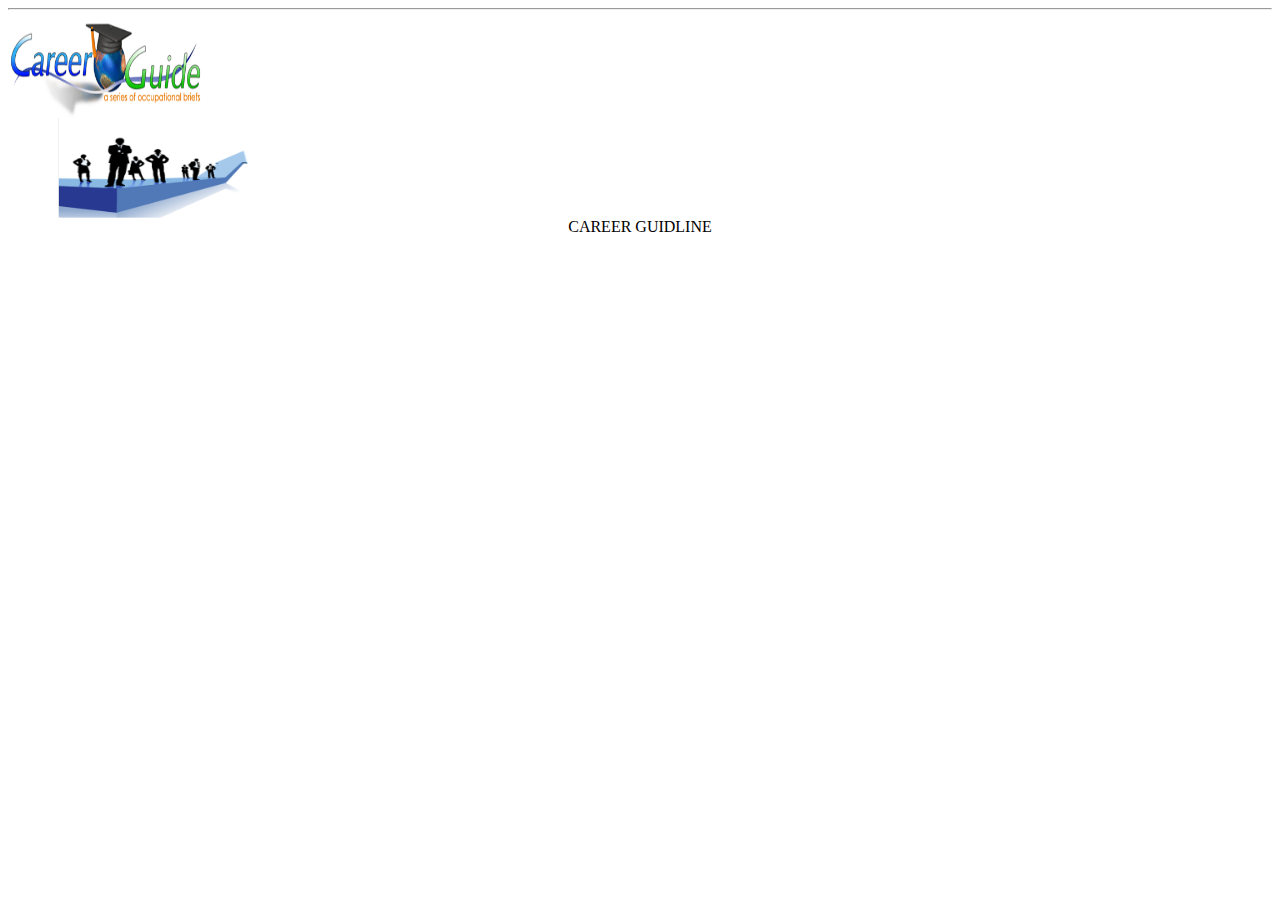
==== first.html @ 07a86495 "First Commit" ====
<html>
<head>
 <title>first</title>
  <link rel="stylesheet" type="text/css" href="s2.css">
 </head>
 <body >
 <hr>
 <div class="headimg1">
 <marquee behavior=alternate width=250px><img src="4.gif" width="200"height="100" align="left"/></marquee>
 </div>
 
 <div class="headimg2">
 <marquee behavior=alternate width=250px><img src="6.png" width="200"height="100" align="right"/></marquee>
 </div>
 <div>
 <center>
 <font class="heading">CAREER GUIDLINE</font>
 </center>
 </div>
 </hr>
 </body>
 </html>
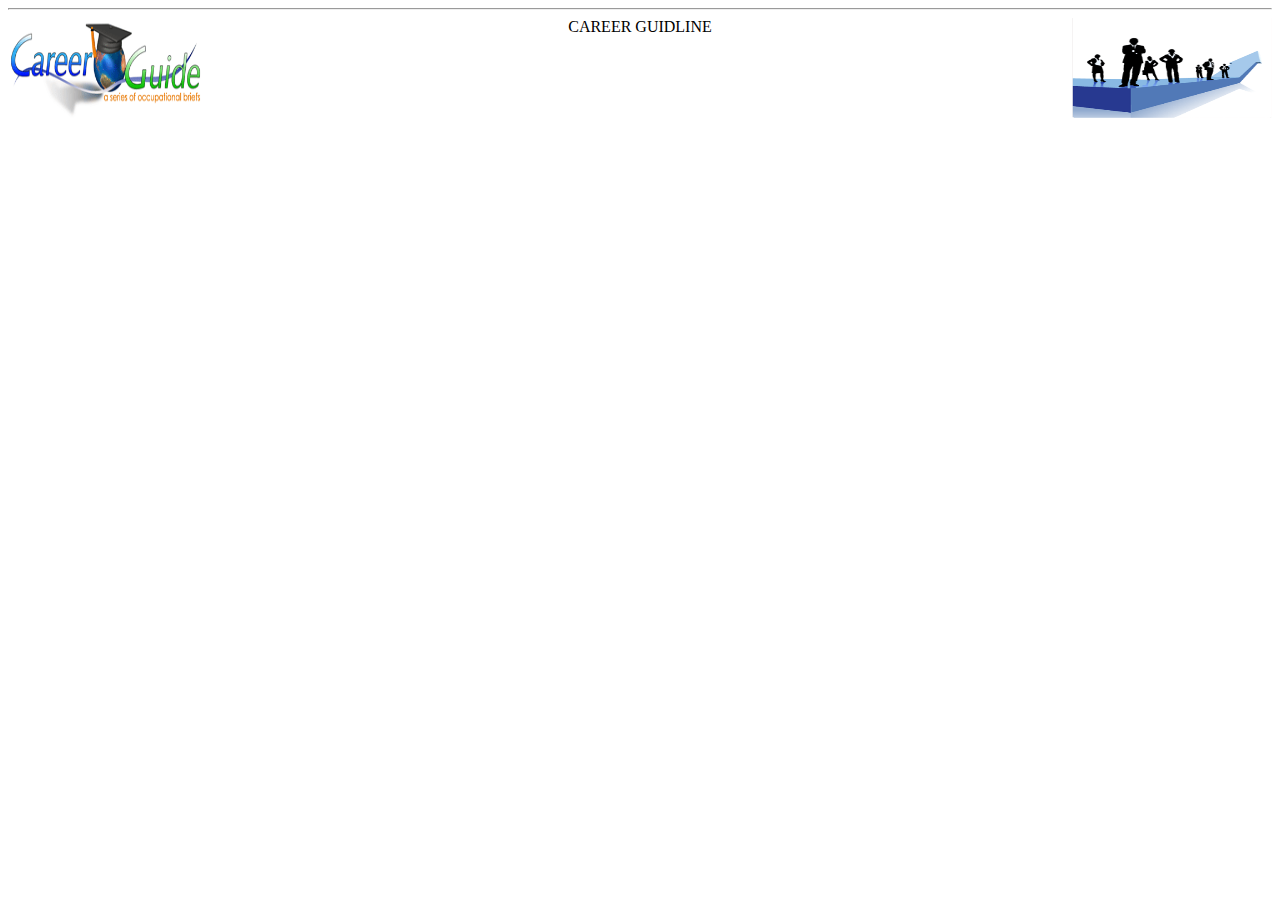
==== commit 08dddbe5: "Update first.html" ====
--- a/first.html
+++ b/first.html
@@ -6,11 +6,11 @@
  <body >
  <hr>
  <div class="headimg1">
- <marquee behavior=alternate width=250px><img src="4.gif" width="200"height="100" align="left"/></marquee>
+ <img src="4.gif" width="200"height="100" align="left"/>
  </div>
  
  <div class="headimg2">
- <marquee behavior=alternate width=250px><img src="6.png" width="200"height="100" align="right"/></marquee>
+ <img src="6.png" width="200"height="100" align="right"/>
  </div>
  <div>
  <center>
@@ -20,4 +20,4 @@
  </hr>
  </body>
  </html>
- + 
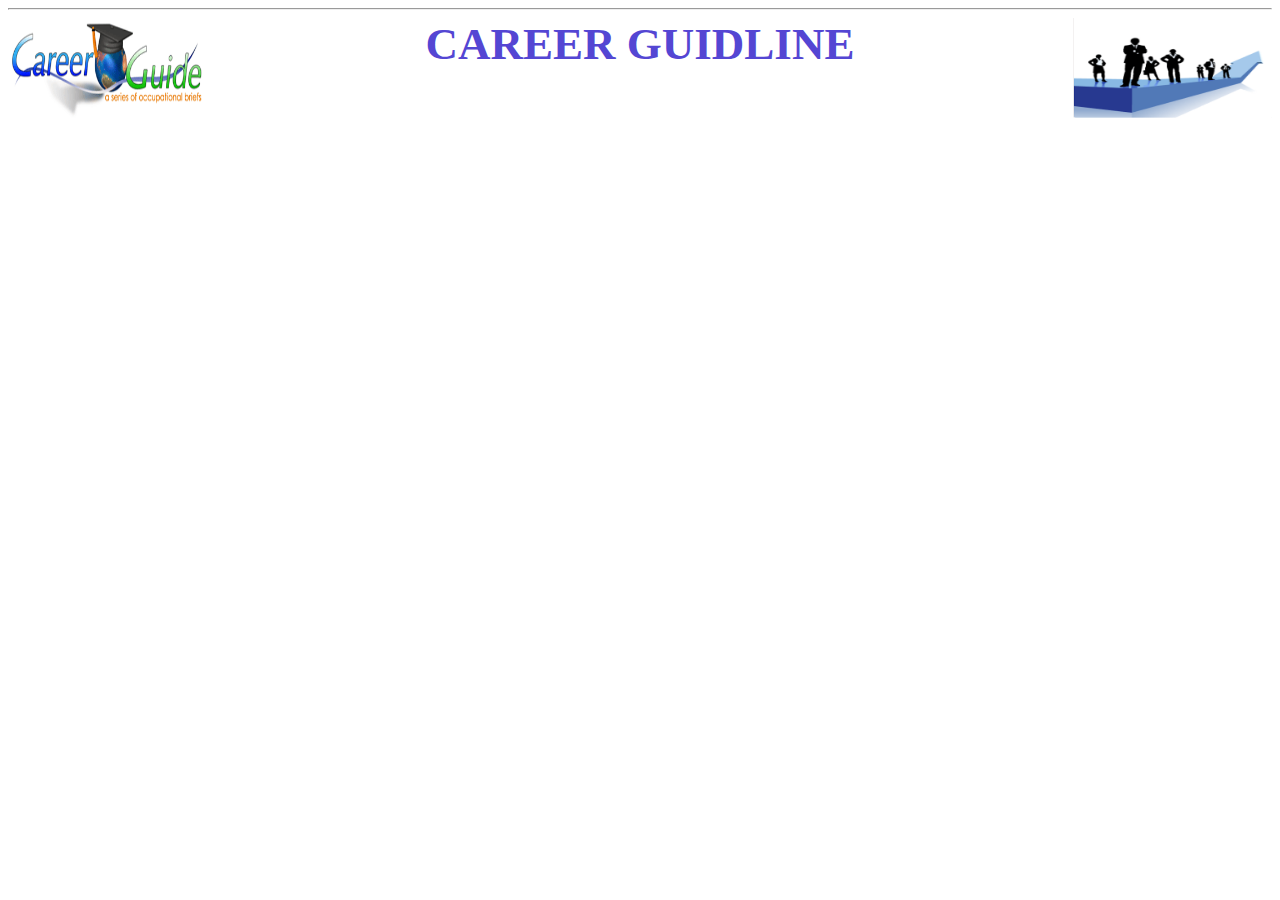
==== commit 769dc869: "Update first.html" ====
--- a/first.html
+++ b/first.html
@@ -6,18 +6,18 @@
  <body >
  <hr>
  <div class="headimg1">
- <img src="4.gif" width="200"height="100" align="left"/>
+ <marquee behavior=alternate width=250px><img src="4.gif" width="200"height="100" align="left"/></marquee>
  </div>
  
  <div class="headimg2">
- <img src="6.png" width="200"height="100" align="right"/>
+ <marquee behavior=alternate width=250px><img src="6.png" width="200"height="100" align="right"/></marquee>
  </div>
  <div>
  <center>
  <font class="heading">CAREER GUIDLINE</font>
  </center>
  </div>
- </hr>
+
  </body>
  </html>
  
--- a/s2.css
+++ b/s2.css
@@ -0,0 +1,45 @@
+.search
+{
+	display: inline-block;
+	width: 16px;
+	height: 16px;
+	position: relative;
+	left:-22px;
+	top: 3px;
+	background-image:url("ser.png");
+}
+.box
+{   
+    width:900px;
+	margin-left:auto;
+	margin-bottom:100px;
+	margin-right:auto;
+    background-color: #ffffef;
+    border: solid 1px silver;
+    box-shadow: 0px 3px 5px 1px silver;
+	padding-left:10px;
+}
+input[type="submit"],input[type="button"],input[type="reset"]
+{
+	border: 1px solid #5446d3;
+	border-radius:5px;
+	background-color:#5446d3;
+	color:white;
+	font-size:15px;
+}
+.heading
+{
+	color:#5446d3;
+	font-size:45px;
+	font-weight:bold;
+}
+.headimg2
+{
+	float:right;
+	width:250px;
+}
+.headimg1
+{
+	float:left;
+	width:250px;
+}